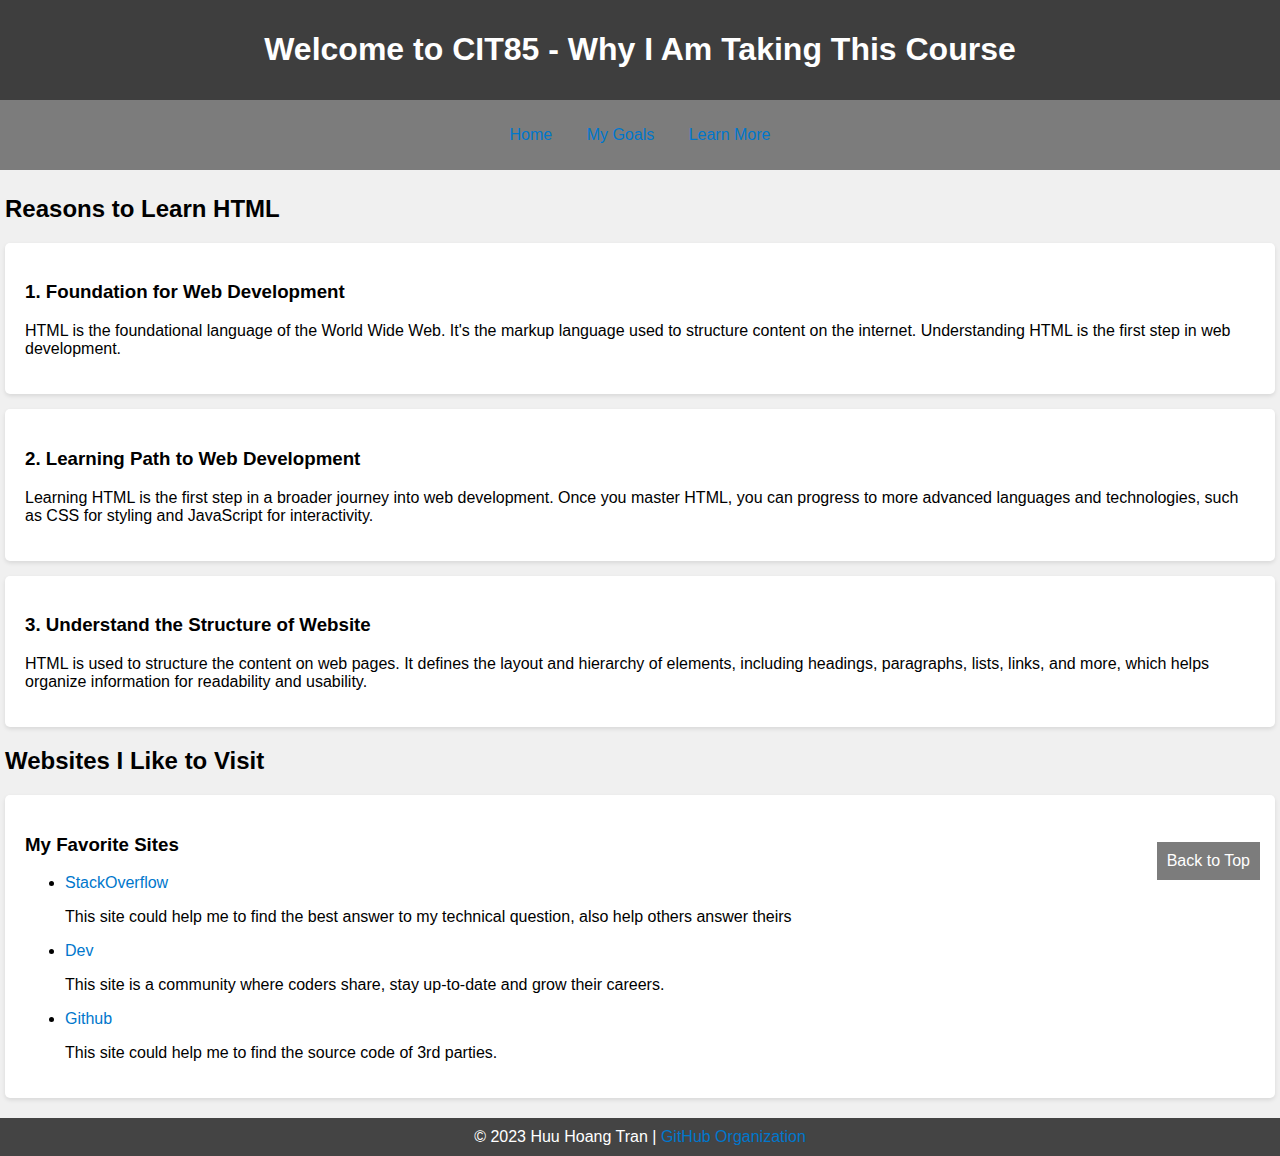
==== w4/index.html @ 6f04a048 "w4 setup done" ====
<!DOCTYPE html>
<html lang="en">

<head>
    <meta charset="UTF-8">
    <meta name="viewport" content="width=device-width, initial-scale=1.0">
    <meta name="description" content="This is a course about why I am taking this course.">
    <link rel="icon" type="image/png" href="img/favicon-32x32.png" sizes="32x32">
    <link rel="stylesheet" type="text/css" href="main.css">
    <title>Why am I taking this course?</title>
</head>

<body>
    <header>
        <h1>Welcome to CIT85 - Why I Am Taking This Course</h1>
    </header>
    <nav>
        <ul>
            <li><a href="index.html">Home</a></li>
            <li><a href="goals.html">My Goals</a></li>
            <li><a href="learn-more.html">Learn More</a></li>
        </ul>
    </nav>
    <main>
        <h2>Reasons to Learn HTML</h2>
        <section>
            <h3>1. Foundation for Web Development</h3>
            <p>HTML is the foundational language of the World Wide Web. It's the markup language used to structure
                content on the internet. Understanding HTML is the first step in web development.</p>
        </section>
        <section>
            <h3>2. Learning Path to Web Development</h3>
            <p>Learning HTML is the first step in a broader journey into web development. Once you master HTML, you can
                progress to more advanced languages and technologies, such as CSS for styling and JavaScript for
                interactivity.</p>
        </section>
        <section>
            <h3>3. Understand the Structure of Website</h3>
            <p>HTML is used to structure the content on web pages. It defines the layout and hierarchy of elements,
                including headings, paragraphs, lists, links, and more, which helps organize information for readability
                and usability. </p>
        </section>
        <h2>Websites I Like to Visit</h2>
        <section>
            <h3>My Favorite Sites</h3>
            <ul>
                <li><a href="https://stackoverflow.com/" target="_blank">StackOverflow </a>
                    <p>
                        This site could help me to find the best answer to my technical question, also help others
                        answer theirs
                    </p>
                </li>
                <li><a href="https://dev.to/" target="_blank">Dev</a>
                    <p>
                        This site is a community where coders share, stay up-to-date and grow their careers.
                    </p>
                </li>
                <li><a href="https://github.com/" target="_blank">Github</a>
                    <p>
                        This site could help me to find the source code of 3rd parties.
                    </p>
                </li>
            </ul>
        </section>
    </main>
    <!-- Footer -->
    <footer>
        &copy; 2023 Huu Hoang Tran |
        <a href="https://github.com/CIT85" target="_blank" rel="noopener noreferrer">
            GitHub Organization
        </a>

        <div class="back-to-top">
            <a href="#top">Back to Top</a>
        </div>
    </footer>
</body>

</html>
---- w4/main.css ----
/* main.css */

/* Global Styles */
html {
  font-size: 16px;
}

body {
  font-family: Arial, sans-serif;
  background-color: #f0f0f0;
  margin: 0;
  padding: 0;
}

a {
  text-decoration: none;
  color: #0077cc;
}

a:visited {
  color: #000000;
}

a:hover {
  text-decoration: underline;
  color: rgb(159, 229, 234);
}

/* Header Styles */
header {
  background-color: #3e3e3e;
  color: #fff;
  padding: 10px;
  text-align: center;
}

/* Navigation Styles */
nav {
  background-color: #7c7c7c;
  text-align: center;
  padding: 10px;
}

nav ul {
  list-style: none;
  padding: 0;
}

nav ul li {
  display: inline;
  margin: 0 15px;
}

/* Main Content Styles */
main {
  padding: 5px;
}

/* Section Styles */
section {
  background-color: #fff;
  padding: 20px;
  margin: 15px 0;
  border-radius: 5px;
  box-shadow: 0 2px 4px rgba(0, 0, 0, 0.1);
}

/* Footer Styles */
footer {
  background-color: #444;
  color: #fff;
  text-align: center;
  padding: 10px;
}

/* Links Styles */
ul a {
  color: #0077cc;
}

/* List Item Styles */
ul li {
  margin-bottom: 10px;
}

/* Ordered List Styles */
ol {
  list-style: decimal;
}

/* Images Styles */
img {
  max-width: 100%;
  height: auto;
}

.image-container {
  display: flex;
  padding: 0;
  margin: 0;
}

.image-container img {
  max-width: 100%;
  height: auto;
  margin: 2px;
}

body {
  position: relative;
}

/* Style for the "Back to Top" link */
/* Style for the "Back to Top" link */
.back-to-top {
  position: fixed;
  bottom: 20px;
  right: 20px;
}

.back-to-top a {
  display: inline-block;
  padding: 10px;
  background-color: #7c7c7c;
  color: #fff;
  text-decoration: none;
}

.back-to-top a:hover {
  background-color: #3e3e3e;
}
/* Additional Styles for Specific Pages */
/* Add page-specific styles here */
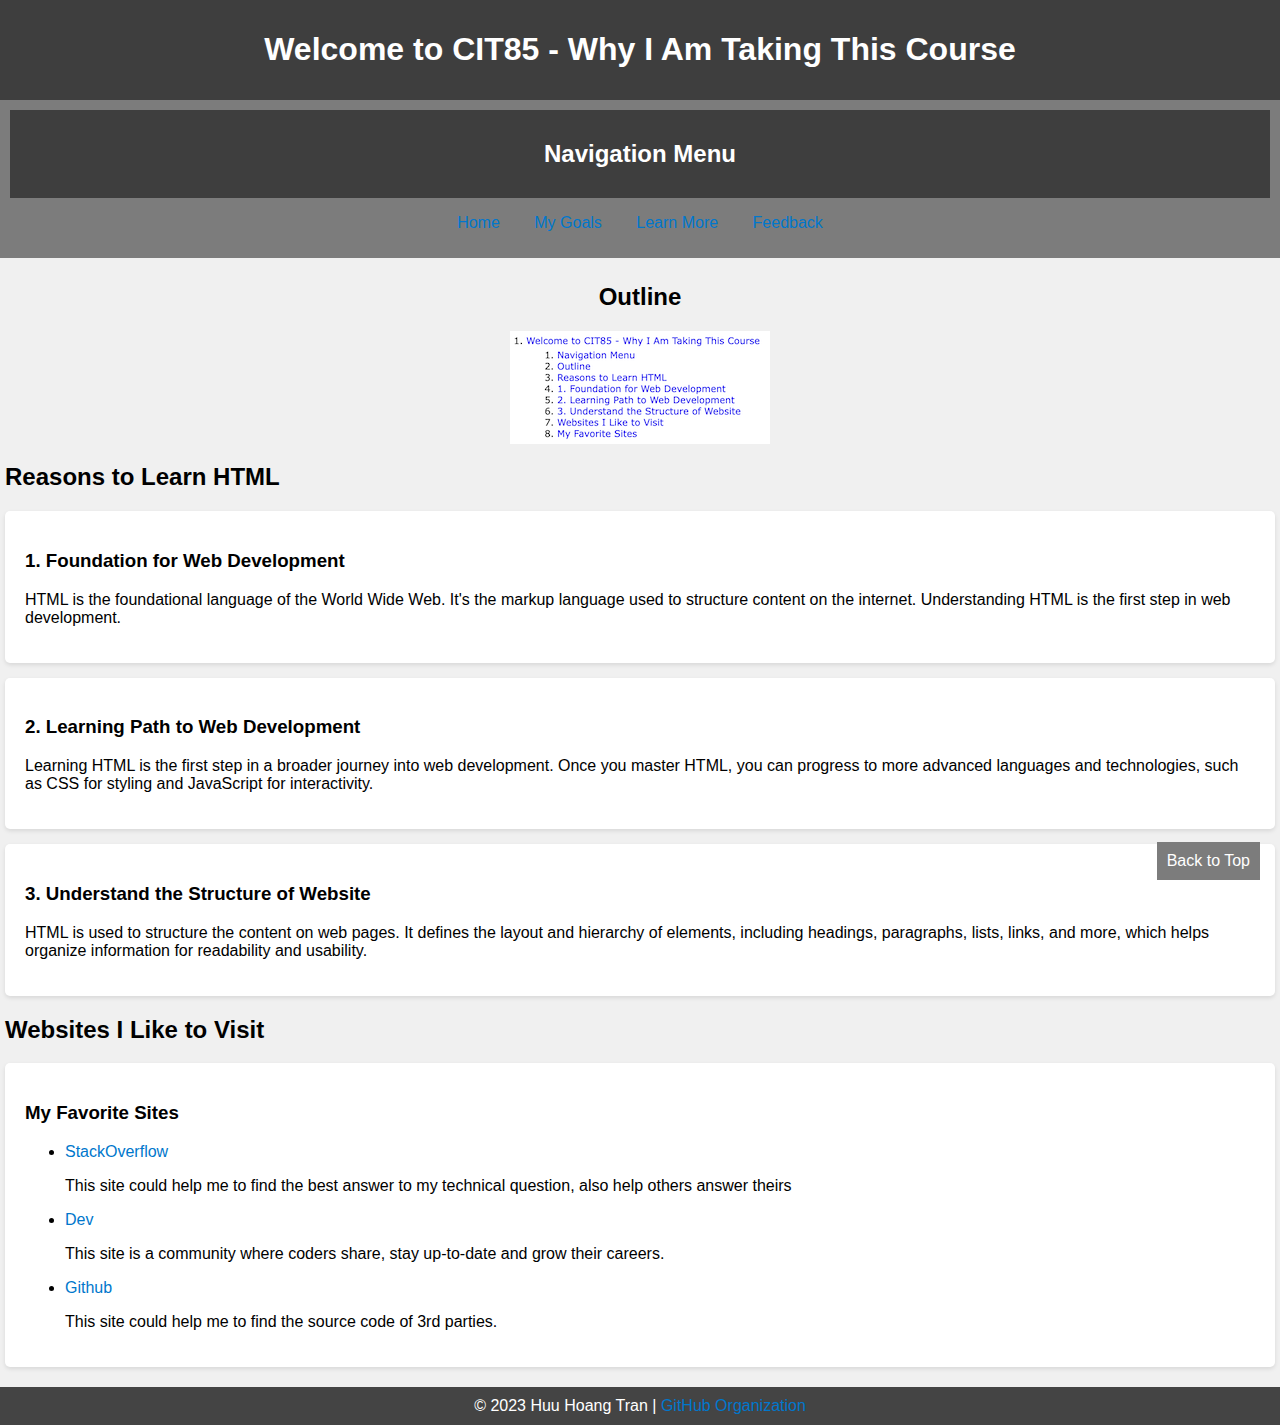
==== commit 98b9243a: "semantic tags, tables and forms" ====
--- a/w4/index.html
+++ b/w4/index.html
@@ -15,13 +15,24 @@
         <h1>Welcome to CIT85 - Why I Am Taking This Course</h1>
     </header>
     <nav>
+        <header>
+            <h2>Navigation Menu</h2>
+        </header>
         <ul>
             <li><a href="index.html">Home</a></li>
             <li><a href="goals.html">My Goals</a></li>
             <li><a href="learn-more.html">Learn More</a></li>
+            <li><a href="feedback.html">Feedback</a></li>
         </ul>
     </nav>
     <main>
+        <article>
+            <h2 class="outline-text">Outline</h2>
+            <div class="image-container">
+                <img src="img/index-outline.png" alt="Image Description" class="outlined-image">
+            </div>
+        </article>
+
         <h2>Reasons to Learn HTML</h2>
         <section>
             <h3>1. Foundation for Web Development</h3>
--- a/w4/main.css
+++ b/w4/main.css
@@ -106,6 +106,11 @@
   margin: 2px;
 }
 
+.image-container .outlined-image {
+  display: block;
+  margin: 0 auto;
+}
+
 body {
   position: relative;
 }
@@ -129,5 +134,33 @@
 .back-to-top a:hover {
   background-color: #3e3e3e;
 }
-/* Additional Styles for Specific Pages */
-/* Add page-specific styles here */
+
+.outline-text {
+  text-align: center;
+}
+
+table {
+  border-collapse: collapse;
+  width: 100%;
+}
+
+table,
+th,
+td {
+  border: 1px solid #000;
+}
+
+th,
+td {
+  padding: 10px;
+  text-align: left;
+}
+
+th {
+  background-color: #ffb6c1; /* Pastel Pink */
+  color: #333; /* Dark Text Color */
+}
+
+.learn-progress {
+  margin-left: 40px;
+}
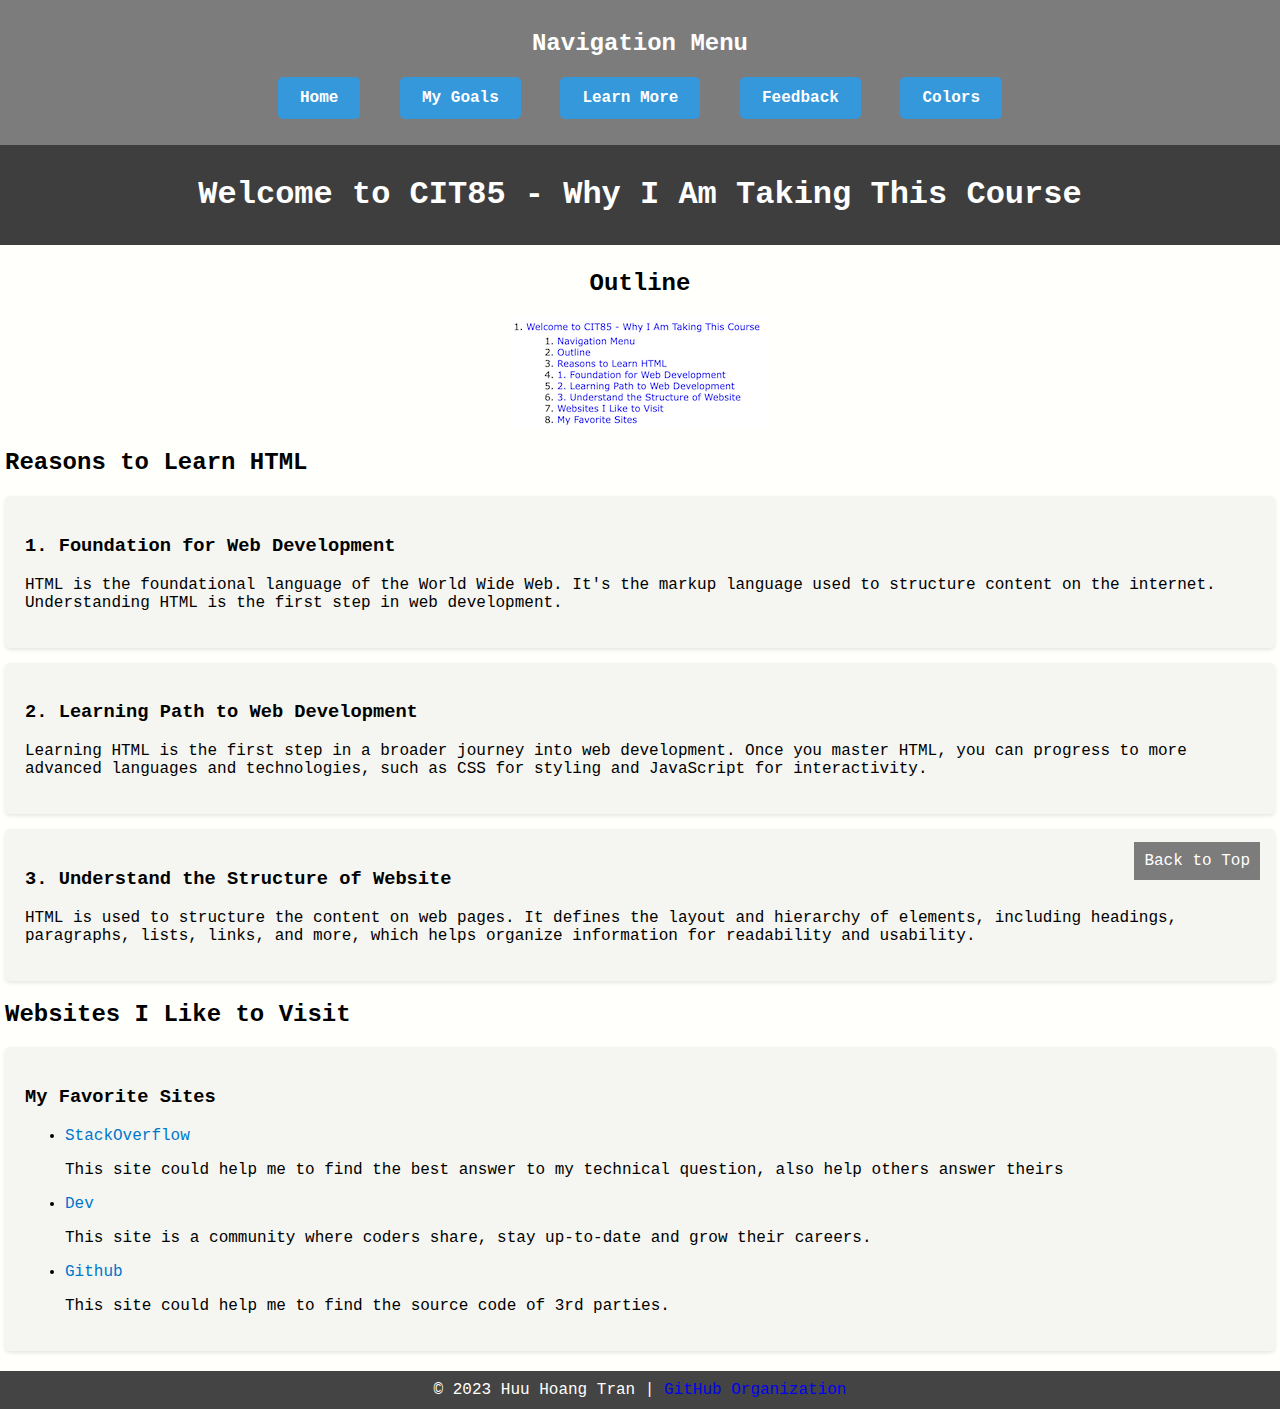
==== commit 9a2297c7: "color palette, css styling and box model" ====
--- a/w4/index.html
+++ b/w4/index.html
@@ -11,21 +11,22 @@
 </head>
 
 <body>
+
+    <nav>
+        <h2>Navigation Menu</h2>
+        <ul>
+            <li><a class="button" href="index.html">Home</a></li>
+            <li><a class="button" href="goals.html">My Goals</a></li>
+            <li><a class="button" href="learn-more.html">Learn More</a></li>
+            <li><a class="button" href="feedback.html">Feedback</a></li>
+            <li><a class="button" href="colors.html">Colors</a></li>
+        </ul>
+    </nav>
     <header>
         <h1>Welcome to CIT85 - Why I Am Taking This Course</h1>
     </header>
-    <nav>
-        <header>
-            <h2>Navigation Menu</h2>
-        </header>
-        <ul>
-            <li><a href="index.html">Home</a></li>
-            <li><a href="goals.html">My Goals</a></li>
-            <li><a href="learn-more.html">Learn More</a></li>
-            <li><a href="feedback.html">Feedback</a></li>
-        </ul>
-    </nav>
     <main>
+
         <article>
             <h2 class="outline-text">Outline</h2>
             <div class="image-container">
--- a/w4/main.css
+++ b/w4/main.css
@@ -1,29 +1,54 @@
-/* main.css */
-
 /* Global Styles */
 html {
   font-size: 16px;
 }
 
 body {
-  font-family: Arial, sans-serif;
-  background-color: #f0f0f0;
+  font-family: "Courier New", Courier, monospace;
+  background-color: #fffffc;
   margin: 0;
   padding: 0;
-}
-
+  position: relative;
+}
+
+nav h2 {
+  color: #fff;
+}
 a {
   text-decoration: none;
-  color: #0077cc;
 }
 
 a:visited {
-  color: #000000;
+  color: #001011;
 }
 
 a:hover {
   text-decoration: underline;
-  color: rgb(159, 229, 234);
+  color: #6ccff6;
+}
+
+a.button {
+  display: inline-block;
+  padding: 10px 20px;
+  background-color: #3498db;
+  color: #fff;
+  text-decoration: none;
+  border: 2px solid #3498db;
+  border-radius: 5px;
+  font-weight: bold;
+  text-align: center;
+}
+
+/* Hover state for the button */
+a.button:hover {
+  background-color: #2684d2;
+  color: #fff;
+}
+
+/* Active (clicked) state for the button */
+a.button:active {
+  background-color: #1c6ea4;
+  color: #fff;
 }
 
 /* Header Styles */
@@ -58,7 +83,7 @@
 
 /* Section Styles */
 section {
-  background-color: #fff;
+  background-color: #f5f5f1;
   padding: 20px;
   margin: 15px 0;
   border-radius: 5px;
@@ -68,27 +93,23 @@
 /* Footer Styles */
 footer {
   background-color: #444;
-  color: #fff;
-  text-align: center;
-  padding: 10px;
-}
-
-/* Links Styles */
+  color: #fffffc;
+  text-align: center;
+  padding: 10px;
+}
+
 ul a {
   color: #0077cc;
 }
 
-/* List Item Styles */
 ul li {
   margin-bottom: 10px;
 }
 
-/* Ordered List Styles */
 ol {
   list-style: decimal;
 }
 
-/* Images Styles */
 img {
   max-width: 100%;
   height: auto;
@@ -111,11 +132,6 @@
   margin: 0 auto;
 }
 
-body {
-  position: relative;
-}
-
-/* Style for the "Back to Top" link */
 /* Style for the "Back to Top" link */
 .back-to-top {
   position: fixed;
@@ -164,3 +180,53 @@
 .learn-progress {
   margin-left: 40px;
 }
+
+div {
+  display: block;
+}
+.margin {
+  background-color: #3498db;
+  border: 2px solid #2980b9;
+  padding: 20px;
+  width: 50%;
+  margin: auto;
+}
+
+/* Style the inner container */
+.border {
+  background-color: #001011;
+  border: 2px solid #001011;
+  padding: 20px;
+  margin: 20px;
+}
+
+.padding {
+  background-color: #fffffc;
+  border: 2px solid #fffffc;
+  padding: 20px;
+  margin: 20px;
+}
+
+.content {
+  background-color: #7c7c7c;
+  border: 2px solid #7c7c7c;
+  padding: 20px;
+  margin: 20px;
+}
+
+main section form {
+  padding: 20px;
+  background-color: #f7f7f7;
+  border: 1px solid #ccc;
+  border-radius: 5px;
+  box-shadow: 0 0 10px rgba(0, 0, 0, 0.1);
+}
+
+/* Style form elements as needed */
+form label,
+form input,
+form textarea,
+form select {
+  margin-bottom: 10px;
+  padding-left: 5px;
+}
